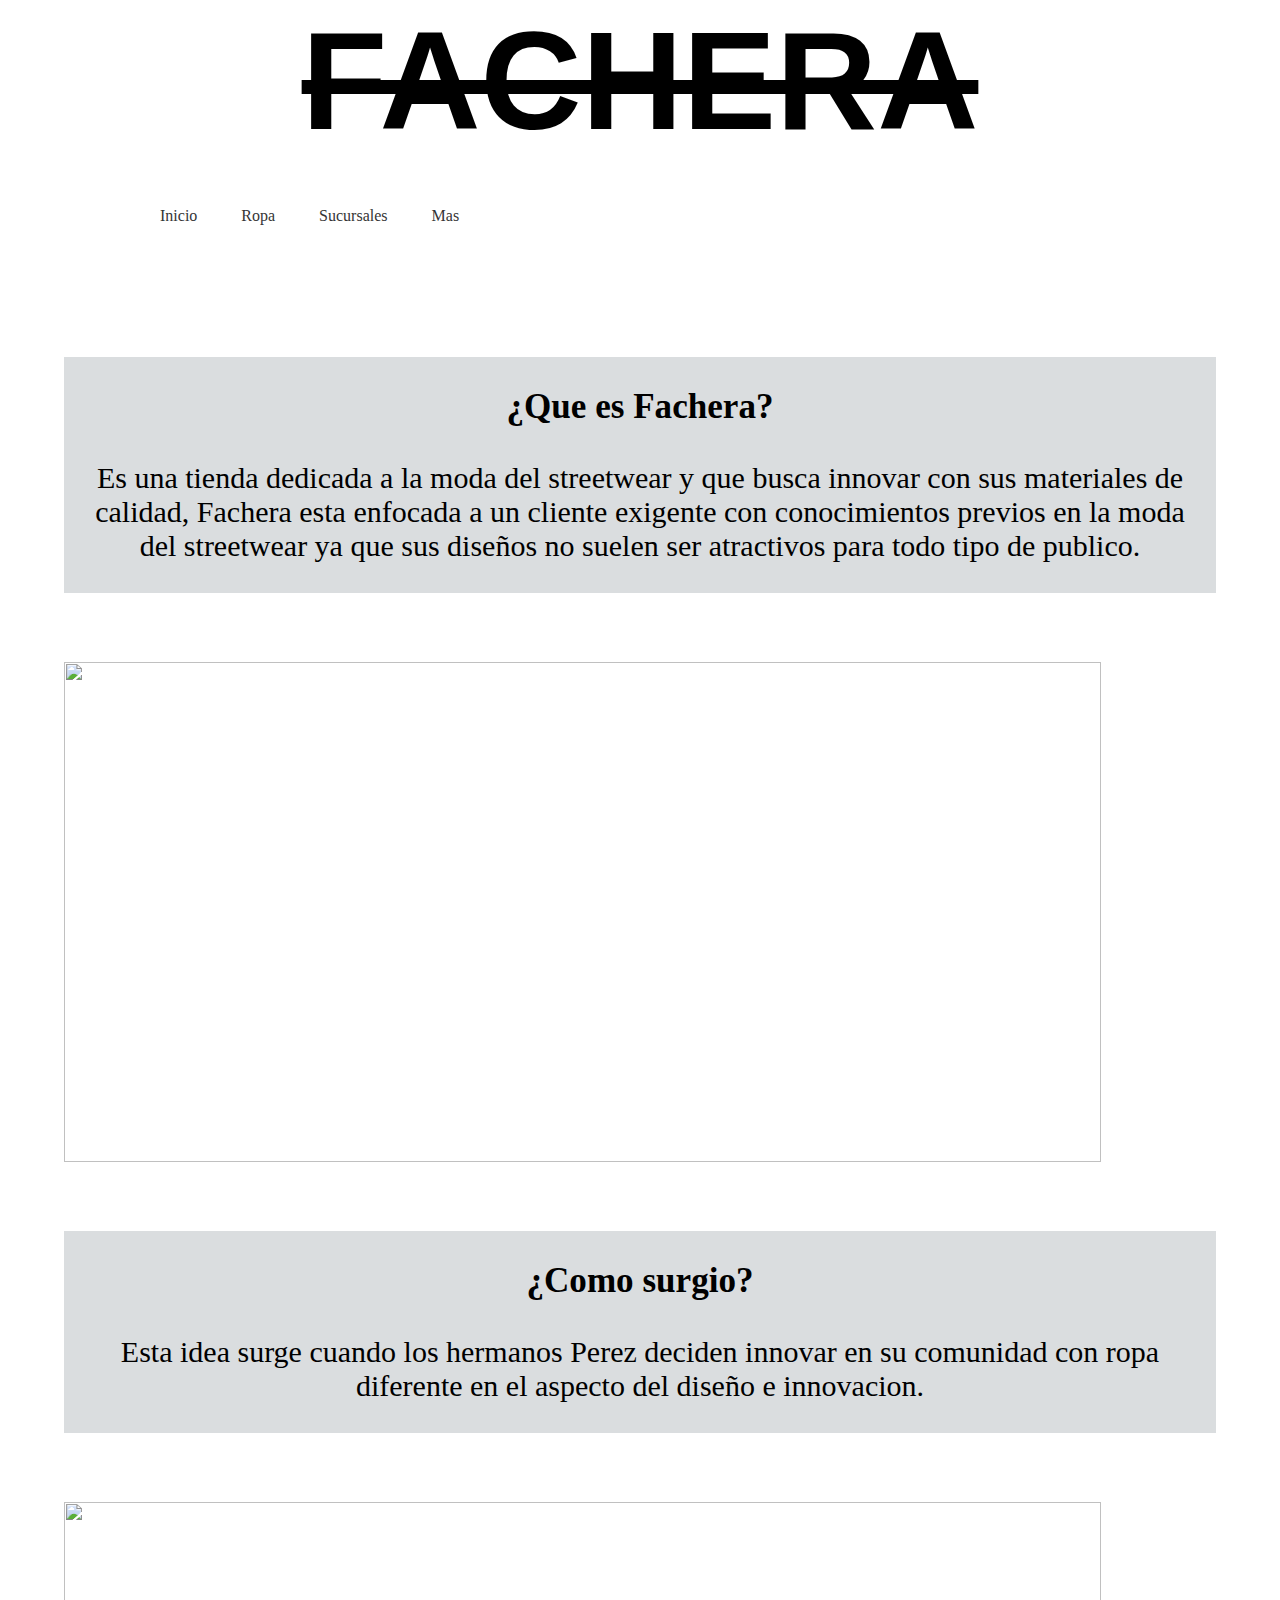
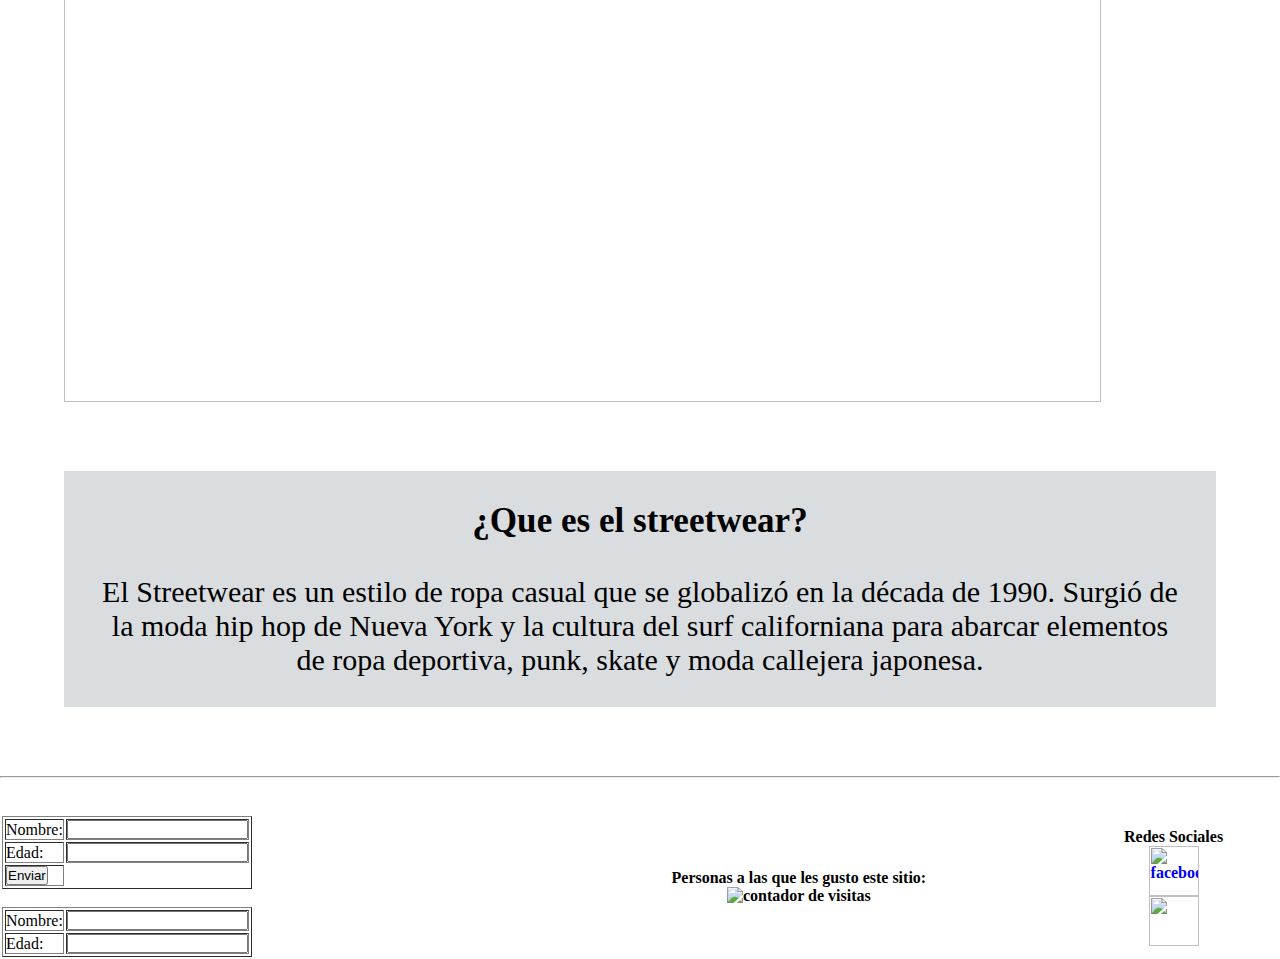
==== raul.html @ 02b7eb3c "Add files via upload" ====
<html>
  <head>
    <link rel="stylesheet" type="text/css" href="estilos.css"
    <title>


<center>
 <h1><s>FACHERA</s></h1>
</center>
    </title>


</head>

<body>

        <nav class="navegacion">
            <ul class="menu">
                <li><a href="#">Inicio</a></li>
                
                <li><a href="#">Ropa</a>
                    <ul class="submenu">
                        <li><a href="paginas/mision.html">Hombre</a></li>
                        <li><a href="paginas/vision.html">Mujer</a></li>
                       
                    </ul>
                </li>

                <li><a href="#">Sucursales</a>
                    <ul class="submenu">
                        <li><a href="paginas/turno matutino.html">Toluca Centro</a></li>
                        <li><a href="paginas/turno vespertino.html">Galerias Metepec</a></li>
                       
                    </ul>
                </li>
                <li><a href="paginas/contacto.html">Mas</a></li>
            </ul>
        </nav>
    </header>











<br>
<br>
<br>
<br>
<center>
<div>
    <p><h3>¿Que es Fachera?</h3></p>
    <br>
    <p>Es una tienda dedicada a la moda del streetwear y que busca innovar con sus materiales de calidad, Fachera esta enfocada a un cliente exigente con conocimientos previos en la moda del streetwear ya que sus diseños no suelen ser atractivos para todo tipo de publico.</p>
</div>
</center>
<br>
<br>





<br>

<img src="https://media.timeout.com/images/105207421/image.jpg" width="90%" height="500px">

<br><br><br>

<center>
<div>
    <p><h3>¿Como surgio?</h3></p>
    <br>
    <p>Esta idea surge cuando los hermanos Perez deciden innovar en su comunidad con ropa diferente en el aspecto del diseño e innovacion.</p>
</div>
</center>
<br><br><br>

<img src="https://cdn.shopify.com/s/files/1/0123/0644/8443/files/a_cold_wall-ss21-campaign-homepage-asset2_1512x.jpg?v=1612200062" width="90%" height="500px">
<br><br><br>
<center>
<div>
    <p><h3>¿Que es el streetwear?</h3></p>
    <br>
    <p>El Streetwear es un estilo de ropa casual que se globalizó en la década de 1990. Surgió de la moda hip hop de Nueva York y la cultura del surf californiana para abarcar elementos de ropa deportiva, punk, skate y moda callejera japonesa.</p>
</div>
</center>
<br>
<br>
<br>
<hr>
<br>
<br>


<table width="100%" height="100">

<tr>
<th>



<title>Formulario</title>
<script type="text/javascript">
	function obtenerdatos()
	{
		var nombre = document.getElementById('nombre').value;
		var edad = parseFloat(document.getElementById('edad').value);
                

                


		document.registro.nombreobtenido.value = nombre;
		document.registro.edadobtenida.value = edad;
               



	}
</script>


<form name="registro">
<table border="1">
<tr>
	<td>Nombre:</td><td><input type="text" name="nombre" id="nombre" ></td>
</tr>	
<tr>
	<td>Edad:</td><td><input type="text" name="edad" id="edad" ></td>
</tr>
	


<tr>
	<td colspan "2"><input type="button" name="btn1" value="Enviar" onclick="obtenerdatos()"></td>
</tr>
</table><br/>




<table border="1">
<tr>
	<td>Nombre:</td><td><input type="text" name="nombreobtenido" id="nombreobtenido" ></td>
</tr>	
<tr>
	<td>Edad:</td><td><input type="text" name="edadobtenida" id="edadobtenida" ></td>
</tr>





</table>
</form>













</th>


<th>
<p>Personas a las que les gusto este sitio: </p><img style="border: 0px solid; display: inline;" alt="contador de
visitas" src="http://www.websmultimedia.com/contador-de-visitas.php?
id=295898"></a><br></th>




<th><p>Redes Sociales</p><a title="facebook" href="https://www.facebook.com/Mextt%C3%B8j-107158630771734/"><img src="https://upload.wikimedia.org/wikipedia/commons/thumb/0/05/Facebook_Logo_%282019%29.png/1024px-Facebook_Logo_%282019%29.png"width="50" hight="50" alt="facebook" /></a> 

<p><a title="facebook" href="https://www.instagram.com/fachera_mx/?hl=es-la"><img src="http://assets.stickpng.com/images/580b57fcd9996e24bc43c521.png" width="50" hight="50" /></a></p>
 </th>
</tbody>
</table>






    
 </body>
</html>
---- estilos.css ----
body{
  background:url(https://3.bp.blogspot.com/-PrjSvKLeqZo/W5F0XntTmkI/AAAAAAAAAJ4/D0LZHhrP_AQNAbGPX5Ybg4xigkECuJJyACLcBGAs/w1200-h630-p-k-no-nu/textura-de-concreto-gratis.jpg);
  color:#000000;
  background-attachment: fixed;
}

h1 {
	font-family: helvetica;
	
    font-size: 140px;
}





*{
	margin: 0;
	padding: 0;
	-webkit-box-sizing: border-box;
	-moz-box-sizing: border-box;
	box-sizing: border-box;
}



header{
	width: 100%;
}

.navegacion{
	width: 1000px;
	margin: 30px auto;
	background: #fff;
}

.navegacion ul{
	list-style: none;
}

.menu > li{
	position: relative;
	display: inline-block;
}

.menu > li > a{
	display: block;
	padding: 15px 20px;
	color: #353535;
	font-family: 'Open sans';
	text-decoration: none;
}

.menu li a:hover{
	color: #CE7D35;
	transition: all .3s;
}

/* Submenu*/

.submenu{
	position: absolute;
	background: #333333;
	width: 120%;
	visibility: hidden;
	opacity: 0;
	transition: opacity 1.5s;
}

.submenu li a{
	display: block;
	padding: 15px;
	color: #fff;
	font-family: 'Open sans';
	text-decoration: none;
}

.menu li:hover .submenu{
	visibility: visible;
	opacity: 1;
}

img{
display:block;
margin:auto;

}

div {
    width: 90%;
    background:rgba(181, 188, 191,0.5);
    margin: 15px 0%;
    padding:30px;
    position: center;
   font-size: 30px;
}
}
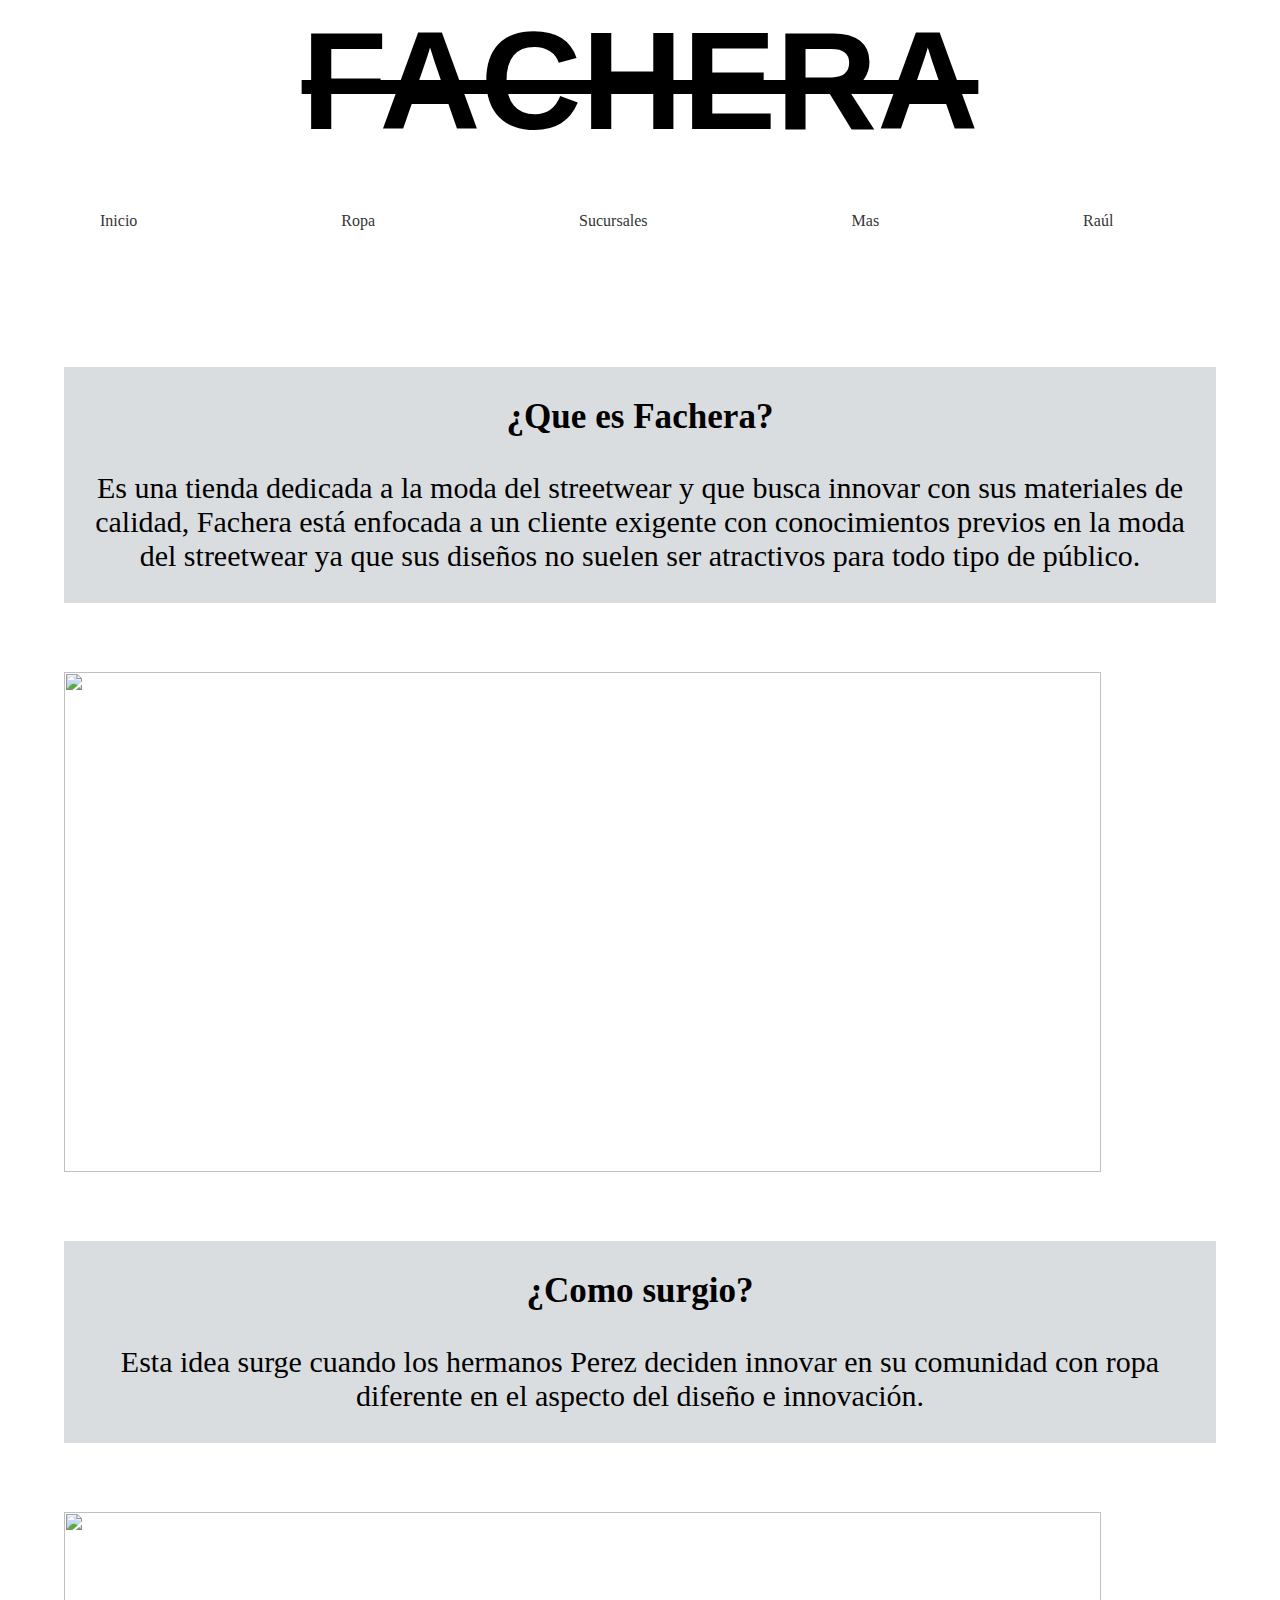
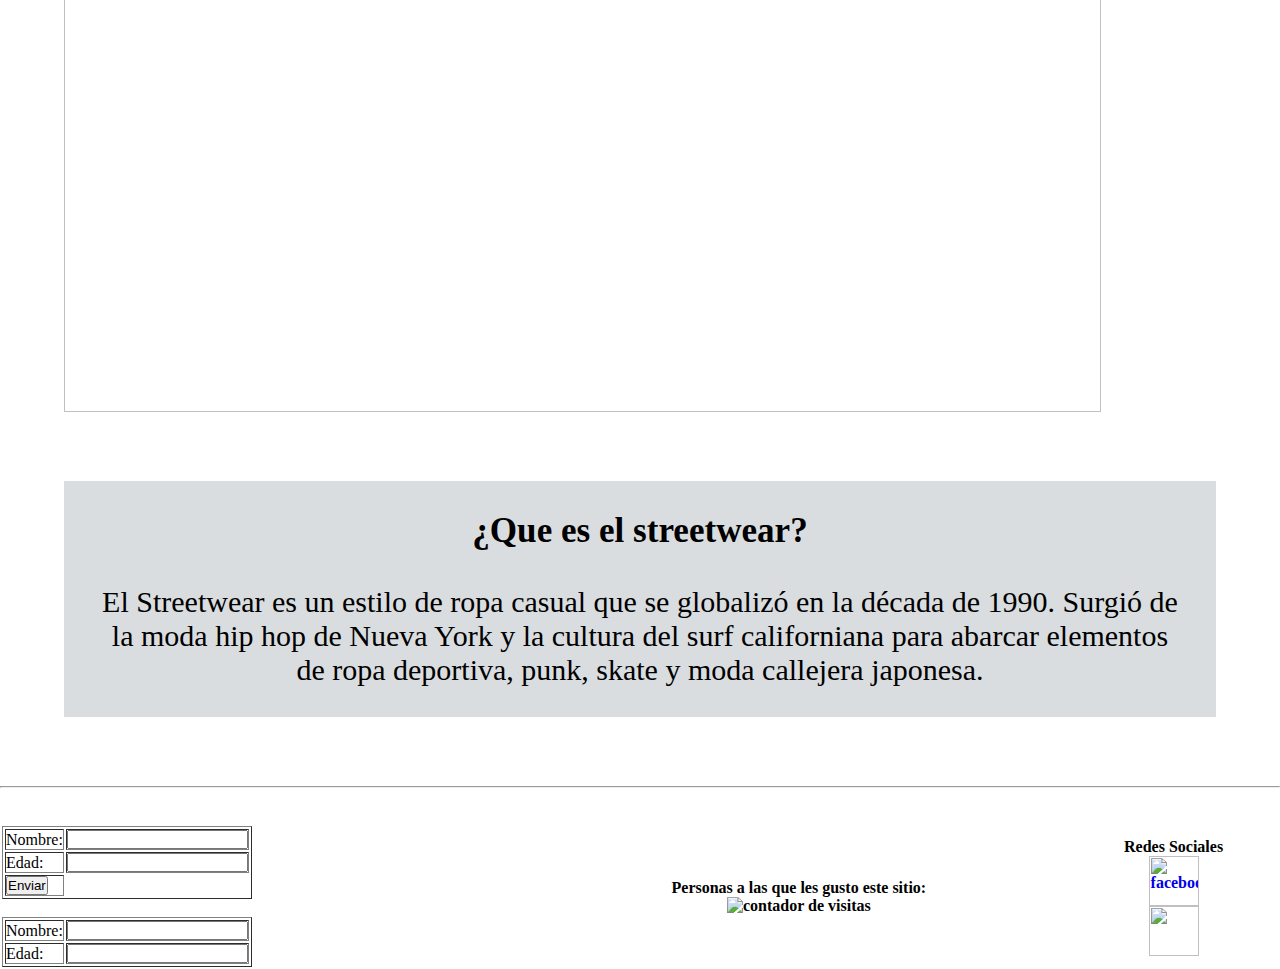
==== commit 6d78b874: "Add files via upload" ====
--- a/raul.html
+++ b/raul.html
@@ -17,6 +17,7 @@
         <nav class="navegacion">
             <ul class="menu">
                 <li><a href="#">Inicio</a></li>
+                
                 
                 <li><a href="#">Ropa</a>
                     <ul class="submenu">
@@ -34,7 +35,11 @@
                     </ul>
                 </li>
                 <li><a href="paginas/contacto.html">Mas</a></li>
+                <li><a href="paginas/rulas.html">Raúl </a></li>
             </ul>
+
+
+
         </nav>
     </header>
 
@@ -56,7 +61,7 @@
 <div>
     <p><h3>¿Que es Fachera?</h3></p>
     <br>
-    <p>Es una tienda dedicada a la moda del streetwear y que busca innovar con sus materiales de calidad, Fachera esta enfocada a un cliente exigente con conocimientos previos en la moda del streetwear ya que sus diseños no suelen ser atractivos para todo tipo de publico.</p>
+    <p>Es una tienda dedicada a la moda del streetwear y que busca innovar con sus materiales de calidad, Fachera está enfocada a un cliente exigente con conocimientos previos en la moda del streetwear ya que sus diseños no suelen ser atractivos para todo tipo de público. </p>
 </div>
 </center>
 <br>
@@ -76,7 +81,7 @@
 <div>
     <p><h3>¿Como surgio?</h3></p>
     <br>
-    <p>Esta idea surge cuando los hermanos Perez deciden innovar en su comunidad con ropa diferente en el aspecto del diseño e innovacion.</p>
+    <p>Esta idea surge cuando los hermanos Perez deciden innovar en su comunidad con ropa diferente en el aspecto del diseño e innovación.</p>
 </div>
 </center>
 <br><br><br>
--- a/estilos.css
+++ b/estilos.css
@@ -20,6 +20,7 @@
 	-webkit-box-sizing: border-box;
 	-moz-box-sizing: border-box;
 	box-sizing: border-box;
+
 }
 
 
@@ -29,13 +30,14 @@
 }
 
 .navegacion{
-	width: 1000px;
+	width: 1300px;
 	margin: 30px auto;
 	background: #fff;
 }
 
 .navegacion ul{
 	list-style: none;
+
 }
 
 .menu > li{
@@ -45,7 +47,7 @@
 
 .menu > li > a{
 	display: block;
-	padding: 15px 20px;
+	padding: 20px 100px;
 	color: #353535;
 	font-family: 'Open sans';
 	text-decoration: none;
